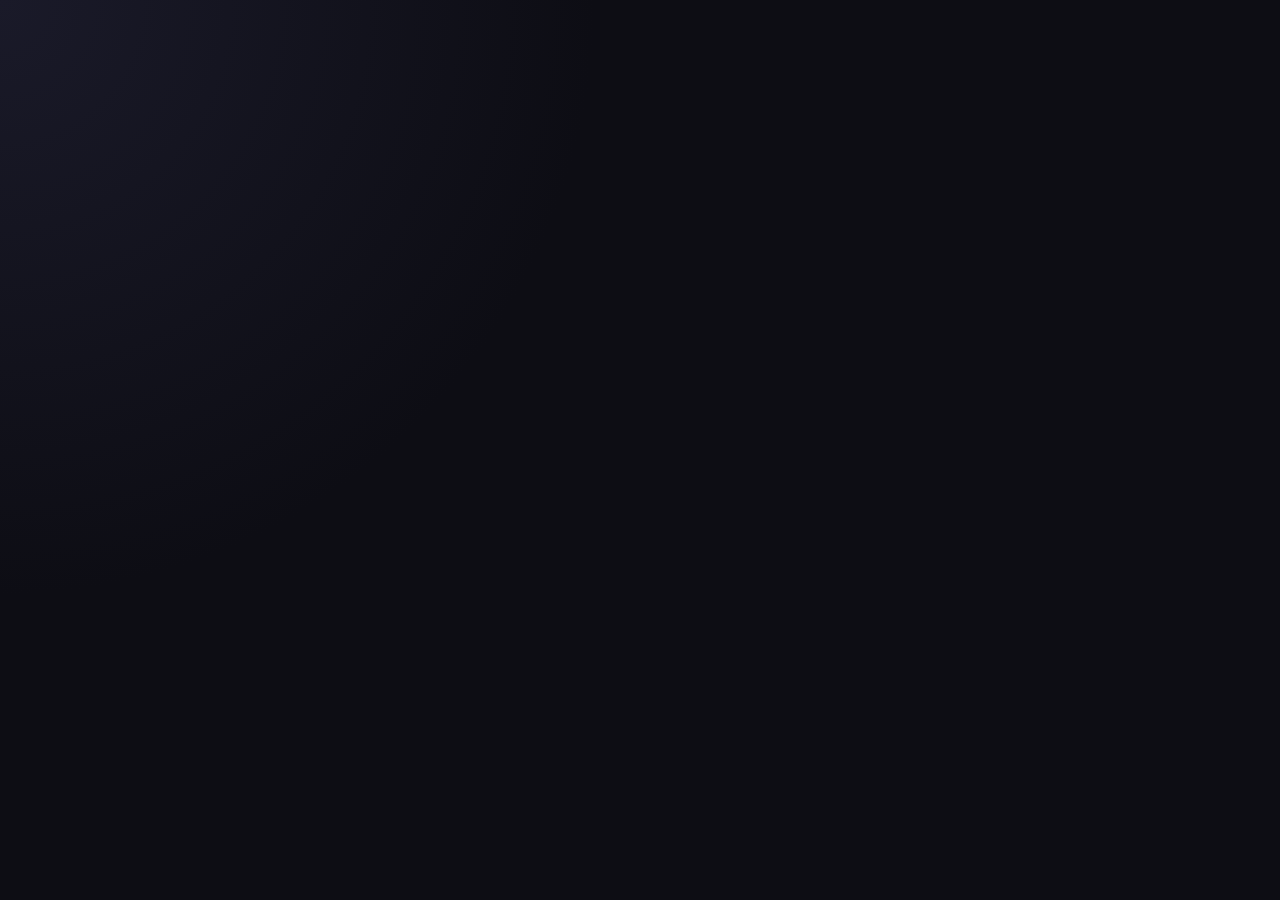
==== index.html @ 22c9f03c "Build YPO Gold Board Operations Hub" ====
<!doctype html><html><head><meta charset="utf-8"><meta name="viewport" content="width=device-width,initial-scale=1"><title>YPO Gold Hub</title><link rel="stylesheet" href="style.css"></head><body><div id="login" class="login hidden"><div class="card login-card"><h1>YPO Gold Board Hub</h1><p class="sub">Confidential board operations portal</p><input id="pin" class="input pin" maxlength="4" placeholder="PIN"><p id="err" class="sub"></p><button class="btn primary" onclick="login()">Enter</button></div></div><div id="app" class="hidden"><div id="nav"></div><main class="container"><section class="hero"><div><h1>Welcome, Board</h1><p class="sub" id="date"></p></div></section><section class="grid"><div class="card"><div class="stat" id="mstat">0</div><b>Total Members</b></div><div class="card"><div class="stat" id="estat">0</div><b>Upcoming Events</b></div><div class="card"><div class="stat" id="tstat">0</div><b>Open Training Modules</b></div><div class="card"><div class="stat" id="dstat">0</div><b>Documents</b></div></section><section class="grid" style="margin-top:18px"><a class="card link" href="training.html"><h2>Training</h2><p class="sub">Role-based checklists, notes, and resources.</p></a><a class="card link" href="events.html"><h2>Events</h2><p class="sub">Track event status, attendance, and scoring.</p></a><a class="card link" href="members.html"><h2>Members</h2><p class="sub">Directory, board roles, and Gold eligibility.</p></a><a class="card link" href="documents.html"><h2>Documents</h2><p class="sub">Bylaws, policies, minutes, templates, and reference docs.</p></a></section></main></div><script src="auth.js"></script><script>function login(){if(pin.value===PIN){setAuth();render()}else err.textContent='Incorrect PIN'}function render(){if(isAuthed()){login.classList.add('hidden');app.classList.remove('hidden');loadNav('index');footer();date.textContent=new Date().toLocaleDateString(undefined,{weekday:'long',month:'long',day:'numeric',year:'numeric'});let m=getStore('ypo_members',[]),e=getStore('ypo_events',[]),tr=getStore('ypo_training',{}),d=getStore('ypo_docs',[]);mstat.textContent=m.length;estat.textContent=e.filter(x=>x.status==='Upcoming').length;tstat.textContent=Object.values(tr).filter(x=>x.checks?.some(c=>!c)).length;dstat.textContent=d.length}else login.classList.remove('hidden')}pin?.addEventListener('keydown',e=>{if(e.key==='Enter')login()});render()</script></body></html>
---- style.css ----
@import url('https://fonts.googleapis.com/css2?family=DM+Sans:wght@400;500;700&family=Playfair+Display:wght@600;700&display=swap');
:root{--bg:#0d0d14;--gold:#c9a84c;--secondary:#1e1e2e;--text:#e8e8f0;--muted:#a9a9bb;--line:#323247;--green:#43c77a;--amber:#d8a53a;--red:#e45b5b;--card:#151520}*{box-sizing:border-box}body{margin:0;background:radial-gradient(circle at top left,#1a1a29 0,#0d0d14 38%);color:var(--text);font-family:'DM Sans',sans-serif;min-height:100vh}h1,h2,h3{font-family:'Playfair Display',serif;margin:.2rem 0 .7rem}a{color:inherit}.hidden{display:none!important}.container{width:min(1180px,92vw);margin:0 auto;padding:28px 0 52px}.nav{border-bottom:1px solid var(--line);background:rgba(13,13,20,.92);backdrop-filter:blur(12px);position:sticky;top:0;z-index:10}.nav-inner{width:min(1180px,92vw);margin:0 auto;display:flex;align-items:center;gap:20px;padding:14px 0}.brand{font-family:'Playfair Display',serif;color:var(--gold);font-size:1.35rem;font-weight:700;white-space:nowrap}.links{display:flex;gap:8px;flex:1;flex-wrap:wrap}.links a,.btn{border:1px solid transparent;background:transparent;color:var(--text);padding:9px 12px;border-radius:12px;text-decoration:none;font-weight:700;cursor:pointer}.links a:hover,.links a.active,.btn:hover{border-color:var(--gold);background:rgba(201,168,76,.1)}.btn.primary{background:var(--gold);color:#111;border-color:var(--gold)}.btn.danger{border-color:var(--red);color:#ffb8b8}.hero{display:flex;justify-content:space-between;gap:18px;align-items:end;margin-bottom:24px}.sub{color:var(--muted);margin:0}.grid{display:grid;grid-template-columns:repeat(4,1fr);gap:16px}.grid.three{grid-template-columns:repeat(3,1fr)}.card,.panel{background:linear-gradient(180deg,rgba(30,30,46,.96),rgba(18,18,28,.96));border:1px solid var(--line);border-radius:22px;padding:20px;box-shadow:0 16px 40px rgba(0,0,0,.22)}.card.link{text-decoration:none;transition:.18s transform,.18s border}.card.link:hover{transform:translateY(-3px);border-color:var(--gold)}.stat{font-size:2rem;color:var(--gold);font-family:'Playfair Display',serif}.toolbar{display:flex;gap:10px;flex-wrap:wrap;margin:18px 0}.input,select,textarea{width:100%;background:#10101a;border:1px solid var(--line);color:var(--text);padding:11px 12px;border-radius:12px;font-family:inherit}textarea{min-height:100px}.table-wrap{overflow:auto}.table{width:100%;border-collapse:collapse}.table th,.table td{padding:12px;border-bottom:1px solid var(--line);text-align:left;vertical-align:top}.table th{color:var(--gold);cursor:pointer}.badge{display:inline-flex;border-radius:999px;padding:5px 10px;font-size:.82rem;font-weight:700;background:#28283a;color:var(--text)}.badge.green{background:rgba(67,199,122,.18);color:#8ff0b6}.badge.amber{background:rgba(216,165,58,.18);color:#ffd98a}.badge.red{background:rgba(228,91,91,.18);color:#ffaaa8}.accordion{border:1px solid var(--line);border-radius:18px;margin-bottom:12px;overflow:hidden;background:rgba(30,30,46,.65)}.acc-head{display:flex;justify-content:space-between;gap:10px;width:100%;padding:16px 18px;background:transparent;border:0;color:var(--text);cursor:pointer;text-align:left}.chev{color:var(--gold);font-size:1.2rem}.acc-body{display:none;padding:0 18px 18px}.accordion.open .acc-body{display:block}.check{display:flex;gap:10px;margin:8px 0}.resource{display:flex;justify-content:space-between;gap:10px;border:1px solid var(--line);padding:10px;border-radius:12px;margin:8px 0}.modal-backdrop{position:fixed;inset:0;background:rgba(0,0,0,.68);display:flex;align-items:center;justify-content:center;z-index:50;padding:18px}.modal{width:min(720px,96vw);max-height:90vh;overflow:auto;background:#141420;border:1px solid var(--gold);border-radius:22px;padding:22px;box-shadow:0 24px 80px #000}.form-grid{display:grid;grid-template-columns:1fr 1fr;gap:12px}.full{grid-column:1/-1}.modal-actions{display:flex;justify-content:flex-end;gap:10px;margin-top:16px}.toast{position:fixed;right:18px;bottom:18px;background:var(--gold);color:#111;padding:12px 16px;border-radius:14px;font-weight:800;z-index:80}.footer{border-top:1px solid var(--line);color:var(--muted);text-align:center;padding:24px}.tabs{display:flex;gap:8px;flex-wrap:wrap;margin:16px 0}.tab{border:1px solid var(--line);background:#141420;color:var(--text);border-radius:999px;padding:8px 13px;cursor:pointer}.tab.active{border-color:var(--gold);color:var(--gold)}.login{min-height:100vh;display:flex;align-items:center;justify-content:center;padding:24px}.login-card{width:min(440px,94vw);text-align:center}.pin{font-size:1.4rem;text-align:center;letter-spacing:.35rem}.featured{border-color:var(--gold);background:linear-gradient(180deg,rgba(201,168,76,.12),rgba(30,30,46,.92))}@media(max-width:850px){.grid,.grid.three{grid-template-columns:1fr}.hero,.nav-inner{align-items:flex-start;flex-direction:column}.form-grid{grid-template-columns:1fr}.links{width:100%}.links a{font-size:.92rem;padding:8px}}
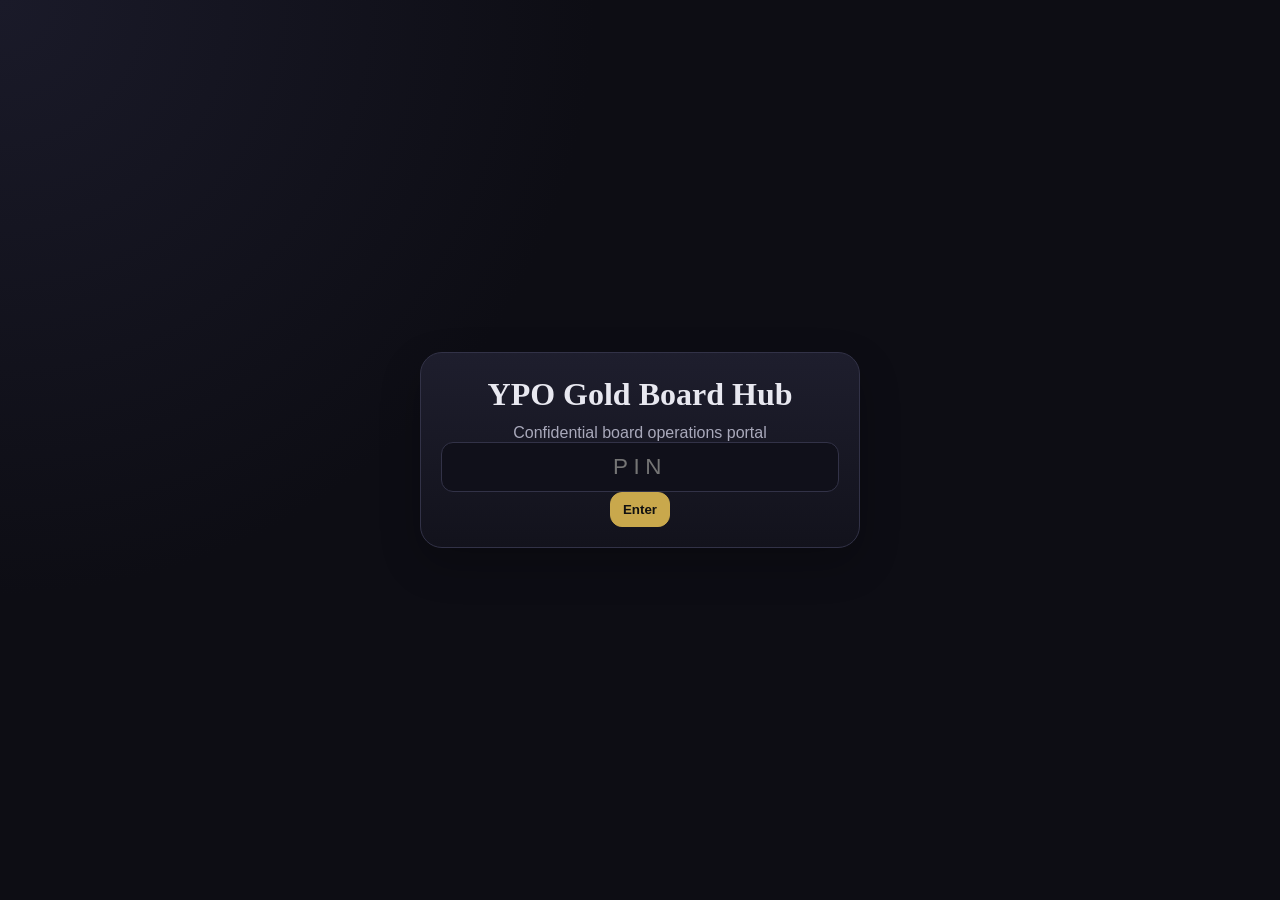
==== commit 4bf98fdd: "Fix login element reference on GitHub Pages" ====
--- a/index.html
+++ b/index.html
@@ -1 +1 @@
-<!doctype html><html><head><meta charset="utf-8"><meta name="viewport" content="width=device-width,initial-scale=1"><title>YPO Gold Hub</title><link rel="stylesheet" href="style.css"></head><body><div id="login" class="login hidden"><div class="card login-card"><h1>YPO Gold Board Hub</h1><p class="sub">Confidential board operations portal</p><input id="pin" class="input pin" maxlength="4" placeholder="PIN"><p id="err" class="sub"></p><button class="btn primary" onclick="login()">Enter</button></div></div><div id="app" class="hidden"><div id="nav"></div><main class="container"><section class="hero"><div><h1>Welcome, Board</h1><p class="sub" id="date"></p></div></section><section class="grid"><div class="card"><div class="stat" id="mstat">0</div><b>Total Members</b></div><div class="card"><div class="stat" id="estat">0</div><b>Upcoming Events</b></div><div class="card"><div class="stat" id="tstat">0</div><b>Open Training Modules</b></div><div class="card"><div class="stat" id="dstat">0</div><b>Documents</b></div></section><section class="grid" style="margin-top:18px"><a class="card link" href="training.html"><h2>Training</h2><p class="sub">Role-based checklists, notes, and resources.</p></a><a class="card link" href="events.html"><h2>Events</h2><p class="sub">Track event status, attendance, and scoring.</p></a><a class="card link" href="members.html"><h2>Members</h2><p class="sub">Directory, board roles, and Gold eligibility.</p></a><a class="card link" href="documents.html"><h2>Documents</h2><p class="sub">Bylaws, policies, minutes, templates, and reference docs.</p></a></section></main></div><script src="auth.js"></script><script>function login(){if(pin.value===PIN){setAuth();render()}else err.textContent='Incorrect PIN'}function render(){if(isAuthed()){login.classList.add('hidden');app.classList.remove('hidden');loadNav('index');footer();date.textContent=new Date().toLocaleDateString(undefined,{weekday:'long',month:'long',day:'numeric',year:'numeric'});let m=getStore('ypo_members',[]),e=getStore('ypo_events',[]),tr=getStore('ypo_training',{}),d=getStore('ypo_docs',[]);mstat.textContent=m.length;estat.textContent=e.filter(x=>x.status==='Upcoming').length;tstat.textContent=Object.values(tr).filter(x=>x.checks?.some(c=>!c)).length;dstat.textContent=d.length}else login.classList.remove('hidden')}pin?.addEventListener('keydown',e=>{if(e.key==='Enter')login()});render()</script></body></html>+<!doctype html><html><head><meta charset="utf-8"><meta name="viewport" content="width=device-width,initial-scale=1"><title>YPO Gold Hub</title><link rel="stylesheet" href="style.css"></head><body><div id="login" class="login hidden"><div class="card login-card"><h1>YPO Gold Board Hub</h1><p class="sub">Confidential board operations portal</p><input id="pin" class="input pin" maxlength="4" placeholder="PIN"><p id="err" class="sub"></p><button class="btn primary" onclick="doLogin()">Enter</button></div></div><div id="app" class="hidden"><div id="nav"></div><main class="container"><section class="hero"><div><h1>Welcome, Board</h1><p class="sub" id="date"></p></div></section><section class="grid"><div class="card"><div class="stat" id="mstat">0</div><b>Total Members</b></div><div class="card"><div class="stat" id="estat">0</div><b>Upcoming Events</b></div><div class="card"><div class="stat" id="tstat">0</div><b>Open Training Modules</b></div><div class="card"><div class="stat" id="dstat">0</div><b>Documents</b></div></section><section class="grid" style="margin-top:18px"><a class="card link" href="training.html"><h2>Training</h2><p class="sub">Role-based checklists, notes, and resources.</p></a><a class="card link" href="events.html"><h2>Events</h2><p class="sub">Track event status, attendance, and scoring.</p></a><a class="card link" href="members.html"><h2>Members</h2><p class="sub">Directory, board roles, and Gold eligibility.</p></a><a class="card link" href="documents.html"><h2>Documents</h2><p class="sub">Bylaws, policies, minutes, templates, and reference docs.</p></a></section></main></div><script src="auth.js"></script><script>function doLogin(){if(document.getElementById('pin').value===PIN){setAuth();render()}else document.getElementById('err').textContent='Incorrect PIN'}function render(){const loginEl=document.getElementById('login'),appEl=document.getElementById('app');if(isAuthed()){loginEl.classList.add('hidden');appEl.classList.remove('hidden');loadNav('index');if(!document.querySelector('.footer'))footer();document.getElementById('date').textContent=new Date().toLocaleDateString(undefined,{weekday:'long',month:'long',day:'numeric',year:'numeric'});let m=getStore('ypo_members',[]),e=getStore('ypo_events',[]),tr=getStore('ypo_training',{}),d=getStore('ypo_docs',[]);document.getElementById('mstat').textContent=m.length;document.getElementById('estat').textContent=e.filter(x=>x.status==='Upcoming').length;document.getElementById('tstat').textContent=Object.values(tr).filter(x=>x.checks?.some(c=>!c)).length;document.getElementById('dstat').textContent=d.length}else loginEl.classList.remove('hidden')}document.getElementById('pin')?.addEventListener('keydown',e=>{if(e.key==='Enter')doLogin()});render()</script></body></html>
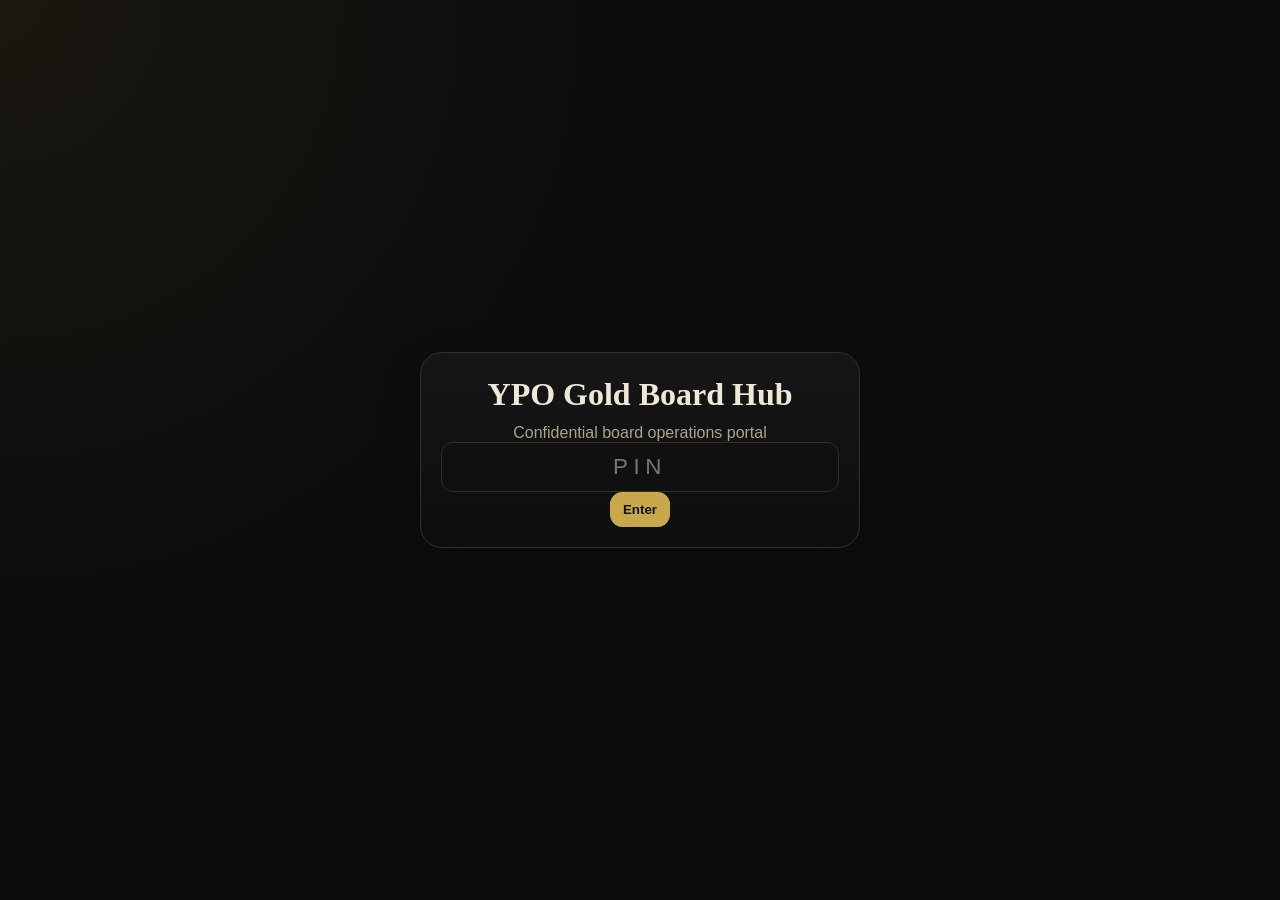
==== commit b1f6a9b8: "Add YPO board roles page" ====
--- a/index.html
+++ b/index.html
@@ -1 +1 @@
-<!doctype html><html><head><meta charset="utf-8"><meta name="viewport" content="width=device-width,initial-scale=1"><title>YPO Gold Hub</title><link rel="stylesheet" href="style.css"></head><body><div id="login" class="login hidden"><div class="card login-card"><h1>YPO Gold Board Hub</h1><p class="sub">Confidential board operations portal</p><input id="pin" class="input pin" maxlength="4" placeholder="PIN"><p id="err" class="sub"></p><button class="btn primary" onclick="doLogin()">Enter</button></div></div><div id="app" class="hidden"><div id="nav"></div><main class="container"><section class="hero"><div><h1>Welcome, Board</h1><p class="sub" id="date"></p></div></section><section class="grid"><div class="card"><div class="stat" id="mstat">0</div><b>Total Members</b></div><div class="card"><div class="stat" id="estat">0</div><b>Upcoming Events</b></div><div class="card"><div class="stat" id="tstat">0</div><b>Open Training Modules</b></div><div class="card"><div class="stat" id="dstat">0</div><b>Documents</b></div></section><section class="grid" style="margin-top:18px"><a class="card link" href="training.html"><h2>Training</h2><p class="sub">Role-based checklists, notes, and resources.</p></a><a class="card link" href="events.html"><h2>Events</h2><p class="sub">Track event status, attendance, and scoring.</p></a><a class="card link" href="members.html"><h2>Members</h2><p class="sub">Directory, board roles, and Gold eligibility.</p></a><a class="card link" href="documents.html"><h2>Documents</h2><p class="sub">Bylaws, policies, minutes, templates, and reference docs.</p></a></section></main></div><script src="auth.js"></script><script>function doLogin(){if(document.getElementById('pin').value===PIN){setAuth();render()}else document.getElementById('err').textContent='Incorrect PIN'}function render(){const loginEl=document.getElementById('login'),appEl=document.getElementById('app');if(isAuthed()){loginEl.classList.add('hidden');appEl.classList.remove('hidden');loadNav('index');if(!document.querySelector('.footer'))footer();document.getElementById('date').textContent=new Date().toLocaleDateString(undefined,{weekday:'long',month:'long',day:'numeric',year:'numeric'});let m=getStore('ypo_members',[]),e=getStore('ypo_events',[]),tr=getStore('ypo_training',{}),d=getStore('ypo_docs',[]);document.getElementById('mstat').textContent=m.length;document.getElementById('estat').textContent=e.filter(x=>x.status==='Upcoming').length;document.getElementById('tstat').textContent=Object.values(tr).filter(x=>x.checks?.some(c=>!c)).length;document.getElementById('dstat').textContent=d.length}else loginEl.classList.remove('hidden')}document.getElementById('pin')?.addEventListener('keydown',e=>{if(e.key==='Enter')doLogin()});render()</script></body></html>+<!doctype html><html><head><meta charset="utf-8"><meta name="viewport" content="width=device-width,initial-scale=1"><title>YPO Gold Hub</title><link rel="stylesheet" href="style.css"></head><body><div id="login" class="login hidden"><div class="card login-card"><h1>YPO Gold Board Hub</h1><p class="sub">Confidential board operations portal</p><input id="pin" class="input pin" maxlength="4" placeholder="PIN"><p id="err" class="sub"></p><button class="btn primary" onclick="doLogin()">Enter</button></div></div><div id="app" class="hidden"><div id="nav"></div><main class="container"><section class="hero"><div><h1>Welcome, Board</h1><p class="sub" id="date"></p></div></section><section class="grid"><div class="card"><div class="stat" id="mstat">0</div><b>Total Members</b></div><div class="card"><div class="stat" id="estat">0</div><b>Upcoming Events</b></div><div class="card"><div class="stat" id="tstat">0</div><b>Open Training Modules</b></div><div class="card"><div class="stat" id="dstat">0</div><b>Documents</b></div></section><section class="grid" style="margin-top:18px"><a class="card link" href="training.html"><h2>Training</h2><p class="sub">Role-based checklists, notes, and resources.</p></a><a class="card link" href="events.html"><h2>Events</h2><p class="sub">Track event status, attendance, and scoring.</p></a><a class="card link" href="members.html"><h2>Members</h2><p class="sub">Directory, board roles, and Gold eligibility.</p></a><a class="card link" href="roles.html"><h2>Board Roles</h2><p class="sub">JDs, SMART goals, notes, handoffs, and role documents.</p></a><a class="card link" href="documents.html"><h2>Documents</h2><p class="sub">Bylaws, policies, minutes, templates, and reference docs.</p></a></section></main></div><script src="auth.js"></script><script>function doLogin(){if(document.getElementById('pin').value===PIN){setAuth();render()}else document.getElementById('err').textContent='Incorrect PIN'}function render(){const loginEl=document.getElementById('login'),appEl=document.getElementById('app');if(isAuthed()){loginEl.classList.add('hidden');appEl.classList.remove('hidden');loadNav('index');if(!document.querySelector('.footer'))footer();document.getElementById('date').textContent=new Date().toLocaleDateString(undefined,{weekday:'long',month:'long',day:'numeric',year:'numeric'});let m=getStore('ypo_members',[]),e=getStore('ypo_events',[]),tr=getStore('ypo_training',{}),d=getStore('ypo_docs',[]);document.getElementById('mstat').textContent=m.length;document.getElementById('estat').textContent=e.filter(x=>x.status==='Upcoming').length;document.getElementById('tstat').textContent=Object.values(tr).filter(x=>x.checks?.some(c=>!c)).length;document.getElementById('dstat').textContent=d.length}else loginEl.classList.remove('hidden')}document.getElementById('pin')?.addEventListener('keydown',e=>{if(e.key==='Enter')doLogin()});render()</script></body></html>
--- a/style.css
+++ b/style.css
@@ -1,2 +1,2 @@
 @import url('https://fonts.googleapis.com/css2?family=DM+Sans:wght@400;500;700&family=Playfair+Display:wght@600;700&display=swap');
-:root{--bg:#0d0d14;--gold:#c9a84c;--secondary:#1e1e2e;--text:#e8e8f0;--muted:#a9a9bb;--line:#323247;--green:#43c77a;--amber:#d8a53a;--red:#e45b5b;--card:#151520}*{box-sizing:border-box}body{margin:0;background:radial-gradient(circle at top left,#1a1a29 0,#0d0d14 38%);color:var(--text);font-family:'DM Sans',sans-serif;min-height:100vh}h1,h2,h3{font-family:'Playfair Display',serif;margin:.2rem 0 .7rem}a{color:inherit}.hidden{display:none!important}.container{width:min(1180px,92vw);margin:0 auto;padding:28px 0 52px}.nav{border-bottom:1px solid var(--line);background:rgba(13,13,20,.92);backdrop-filter:blur(12px);position:sticky;top:0;z-index:10}.nav-inner{width:min(1180px,92vw);margin:0 auto;display:flex;align-items:center;gap:20px;padding:14px 0}.brand{font-family:'Playfair Display',serif;color:var(--gold);font-size:1.35rem;font-weight:700;white-space:nowrap}.links{display:flex;gap:8px;flex:1;flex-wrap:wrap}.links a,.btn{border:1px solid transparent;background:transparent;color:var(--text);padding:9px 12px;border-radius:12px;text-decoration:none;font-weight:700;cursor:pointer}.links a:hover,.links a.active,.btn:hover{border-color:var(--gold);background:rgba(201,168,76,.1)}.btn.primary{background:var(--gold);color:#111;border-color:var(--gold)}.btn.danger{border-color:var(--red);color:#ffb8b8}.hero{display:flex;justify-content:space-between;gap:18px;align-items:end;margin-bottom:24px}.sub{color:var(--muted);margin:0}.grid{display:grid;grid-template-columns:repeat(4,1fr);gap:16px}.grid.three{grid-template-columns:repeat(3,1fr)}.card,.panel{background:linear-gradient(180deg,rgba(30,30,46,.96),rgba(18,18,28,.96));border:1px solid var(--line);border-radius:22px;padding:20px;box-shadow:0 16px 40px rgba(0,0,0,.22)}.card.link{text-decoration:none;transition:.18s transform,.18s border}.card.link:hover{transform:translateY(-3px);border-color:var(--gold)}.stat{font-size:2rem;color:var(--gold);font-family:'Playfair Display',serif}.toolbar{display:flex;gap:10px;flex-wrap:wrap;margin:18px 0}.input,select,textarea{width:100%;background:#10101a;border:1px solid var(--line);color:var(--text);padding:11px 12px;border-radius:12px;font-family:inherit}textarea{min-height:100px}.table-wrap{overflow:auto}.table{width:100%;border-collapse:collapse}.table th,.table td{padding:12px;border-bottom:1px solid var(--line);text-align:left;vertical-align:top}.table th{color:var(--gold);cursor:pointer}.badge{display:inline-flex;border-radius:999px;padding:5px 10px;font-size:.82rem;font-weight:700;background:#28283a;color:var(--text)}.badge.green{background:rgba(67,199,122,.18);color:#8ff0b6}.badge.amber{background:rgba(216,165,58,.18);color:#ffd98a}.badge.red{background:rgba(228,91,91,.18);color:#ffaaa8}.accordion{border:1px solid var(--line);border-radius:18px;margin-bottom:12px;overflow:hidden;background:rgba(30,30,46,.65)}.acc-head{display:flex;justify-content:space-between;gap:10px;width:100%;padding:16px 18px;background:transparent;border:0;color:var(--text);cursor:pointer;text-align:left}.chev{color:var(--gold);font-size:1.2rem}.acc-body{display:none;padding:0 18px 18px}.accordion.open .acc-body{display:block}.check{display:flex;gap:10px;margin:8px 0}.resource{display:flex;justify-content:space-between;gap:10px;border:1px solid var(--line);padding:10px;border-radius:12px;margin:8px 0}.modal-backdrop{position:fixed;inset:0;background:rgba(0,0,0,.68);display:flex;align-items:center;justify-content:center;z-index:50;padding:18px}.modal{width:min(720px,96vw);max-height:90vh;overflow:auto;background:#141420;border:1px solid var(--gold);border-radius:22px;padding:22px;box-shadow:0 24px 80px #000}.form-grid{display:grid;grid-template-columns:1fr 1fr;gap:12px}.full{grid-column:1/-1}.modal-actions{display:flex;justify-content:flex-end;gap:10px;margin-top:16px}.toast{position:fixed;right:18px;bottom:18px;background:var(--gold);color:#111;padding:12px 16px;border-radius:14px;font-weight:800;z-index:80}.footer{border-top:1px solid var(--line);color:var(--muted);text-align:center;padding:24px}.tabs{display:flex;gap:8px;flex-wrap:wrap;margin:16px 0}.tab{border:1px solid var(--line);background:#141420;color:var(--text);border-radius:999px;padding:8px 13px;cursor:pointer}.tab.active{border-color:var(--gold);color:var(--gold)}.login{min-height:100vh;display:flex;align-items:center;justify-content:center;padding:24px}.login-card{width:min(440px,94vw);text-align:center}.pin{font-size:1.4rem;text-align:center;letter-spacing:.35rem}.featured{border-color:var(--gold);background:linear-gradient(180deg,rgba(201,168,76,.12),rgba(30,30,46,.92))}@media(max-width:850px){.grid,.grid.three{grid-template-columns:1fr}.hero,.nav-inner{align-items:flex-start;flex-direction:column}.form-grid{grid-template-columns:1fr}.links{width:100%}.links a{font-size:.92rem;padding:8px}}+:root{--bg:#0d0d0d;--gold:#c9a84c;--secondary:#161616;--text:#ede8d8;--muted:#aaa38f;--line:#333029;--green:#43c77a;--amber:#d8a53a;--red:#e45b5b;--card:#161616}*{box-sizing:border-box}body{margin:0;background:radial-gradient(circle at top left,#1a1710 0,#0d0d0d 38%);color:var(--text);font-family:'DM Sans',sans-serif;min-height:100vh}h1,h2,h3{font-family:'Playfair Display',serif;margin:.2rem 0 .7rem}a{color:inherit}.hidden{display:none!important}.container{width:min(1180px,92vw);margin:0 auto;padding:28px 0 52px}.nav{border-bottom:1px solid var(--line);background:rgba(13,13,13,.92);backdrop-filter:blur(12px);position:sticky;top:0;z-index:10}.nav-inner{width:min(1180px,92vw);margin:0 auto;display:flex;align-items:center;gap:20px;padding:14px 0}.brand{font-family:'Playfair Display',serif;color:var(--gold);font-size:1.35rem;font-weight:700;white-space:nowrap}.links{display:flex;gap:8px;flex:1;flex-wrap:wrap}.links a,.btn{border:1px solid transparent;background:transparent;color:var(--text);padding:9px 12px;border-radius:12px;text-decoration:none;font-weight:700;cursor:pointer}.links a:hover,.links a.active,.btn:hover{border-color:var(--gold);background:rgba(201,168,76,.1)}.btn.primary{background:var(--gold);color:#111;border-color:var(--gold)}.btn.danger{border-color:var(--red);color:#ffb8b8}.hero{display:flex;justify-content:space-between;gap:18px;align-items:end;margin-bottom:24px}.sub{color:var(--muted);margin:0}.grid{display:grid;grid-template-columns:repeat(4,1fr);gap:16px}.grid.three{grid-template-columns:repeat(3,1fr)}.card,.panel{background:linear-gradient(180deg,rgba(22,22,22,.96),rgba(13,13,13,.96));border:1px solid var(--line);border-radius:22px;padding:20px;box-shadow:0 16px 40px rgba(0,0,0,.22)}.card.link{text-decoration:none;transition:.18s transform,.18s border}.card.link:hover{transform:translateY(-3px);border-color:var(--gold)}.stat{font-size:2rem;color:var(--gold);font-family:'Playfair Display',serif}.toolbar{display:flex;gap:10px;flex-wrap:wrap;margin:18px 0}.input,select,textarea{width:100%;background:#101010;border:1px solid var(--line);color:var(--text);padding:11px 12px;border-radius:12px;font-family:inherit}textarea{min-height:100px}.table-wrap{overflow:auto}.table{width:100%;border-collapse:collapse}.table th,.table td{padding:12px;border-bottom:1px solid var(--line);text-align:left;vertical-align:top}.table th{color:var(--gold);cursor:pointer}.badge{display:inline-flex;border-radius:999px;padding:5px 10px;font-size:.82rem;font-weight:700;background:#28251d;color:var(--text)}.badge.green{background:rgba(67,199,122,.18);color:#8ff0b6}.badge.amber{background:rgba(216,165,58,.18);color:#ffd98a}.badge.red{background:rgba(228,91,91,.18);color:#ffaaa8}.accordion{border:1px solid var(--line);border-radius:18px;margin-bottom:12px;overflow:hidden;background:rgba(22,22,22,.72)}.acc-head{display:flex;justify-content:space-between;gap:10px;width:100%;padding:16px 18px;background:transparent;border:0;color:var(--text);cursor:pointer;text-align:left}.chev{color:var(--gold);font-size:1.2rem}.acc-body{display:none;padding:0 18px 18px}.accordion.open .acc-body{display:block}.check{display:flex;gap:10px;margin:8px 0}.resource{display:flex;justify-content:space-between;gap:10px;border:1px solid var(--line);padding:10px;border-radius:12px;margin:8px 0}.modal-backdrop{position:fixed;inset:0;background:rgba(0,0,0,.68);display:flex;align-items:center;justify-content:center;z-index:50;padding:18px}.modal{width:min(720px,96vw);max-height:90vh;overflow:auto;background:#141414;border:1px solid var(--gold);border-radius:22px;padding:22px;box-shadow:0 24px 80px #000}.form-grid{display:grid;grid-template-columns:1fr 1fr;gap:12px}.full{grid-column:1/-1}.modal-actions{display:flex;justify-content:flex-end;gap:10px;margin-top:16px}.toast{position:fixed;right:18px;bottom:18px;background:var(--gold);color:#111;padding:12px 16px;border-radius:14px;font-weight:800;z-index:80}.footer{border-top:1px solid var(--line);color:var(--muted);text-align:center;padding:24px}.tabs{display:flex;gap:8px;flex-wrap:wrap;margin:16px 0}.tab{border:1px solid var(--line);background:#141414;color:var(--text);border-radius:999px;padding:8px 13px;cursor:pointer}.tab.active{border-color:var(--gold);color:var(--gold)}.login{min-height:100vh;display:flex;align-items:center;justify-content:center;padding:24px}.login-card{width:min(440px,94vw);text-align:center}.pin{font-size:1.4rem;text-align:center;letter-spacing:.35rem}.featured{border-color:var(--gold);background:linear-gradient(180deg,rgba(201,168,76,.12),rgba(22,22,22,.92))}@media(max-width:850px){.grid,.grid.three{grid-template-columns:1fr}.hero,.nav-inner{align-items:flex-start;flex-direction:column}.form-grid{grid-template-columns:1fr}.links{width:100%}.links a{font-size:.92rem;padding:8px}}
